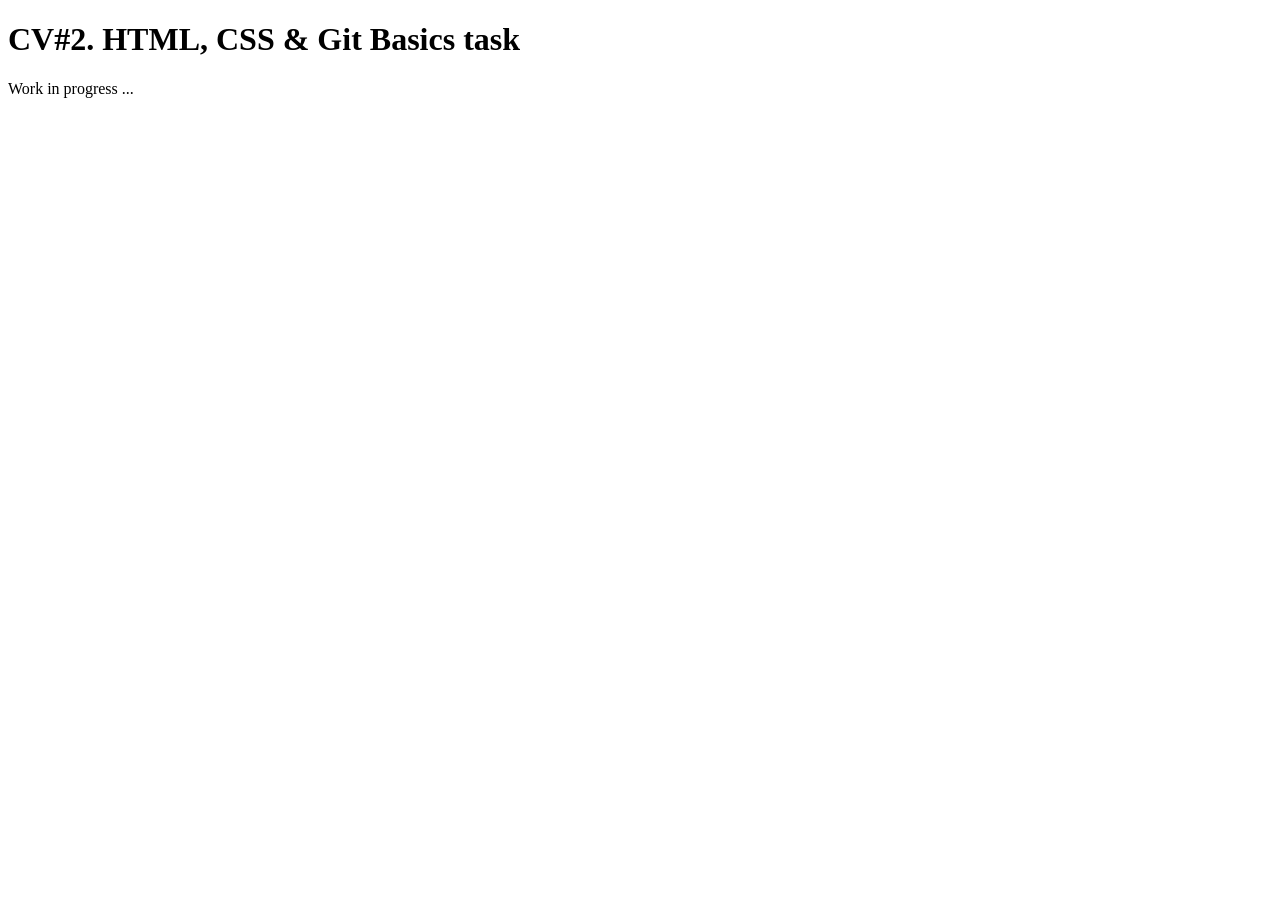
==== index.html @ 4a431e01 "feat: add basic template" ====
<!DOCTYPE html>
	<html lang="en">
	<head>
		<meta charset="UTF-8">
		<meta name="viewport" content="width=device-width, initial-scale=1.0">
		<title>rsschool-cv</title>
	</head>
	<body>
		<h1>CV#2. HTML, CSS & Git Basics task</h1>
		<p>Work in progress ...</p>
	</body>
	</html>
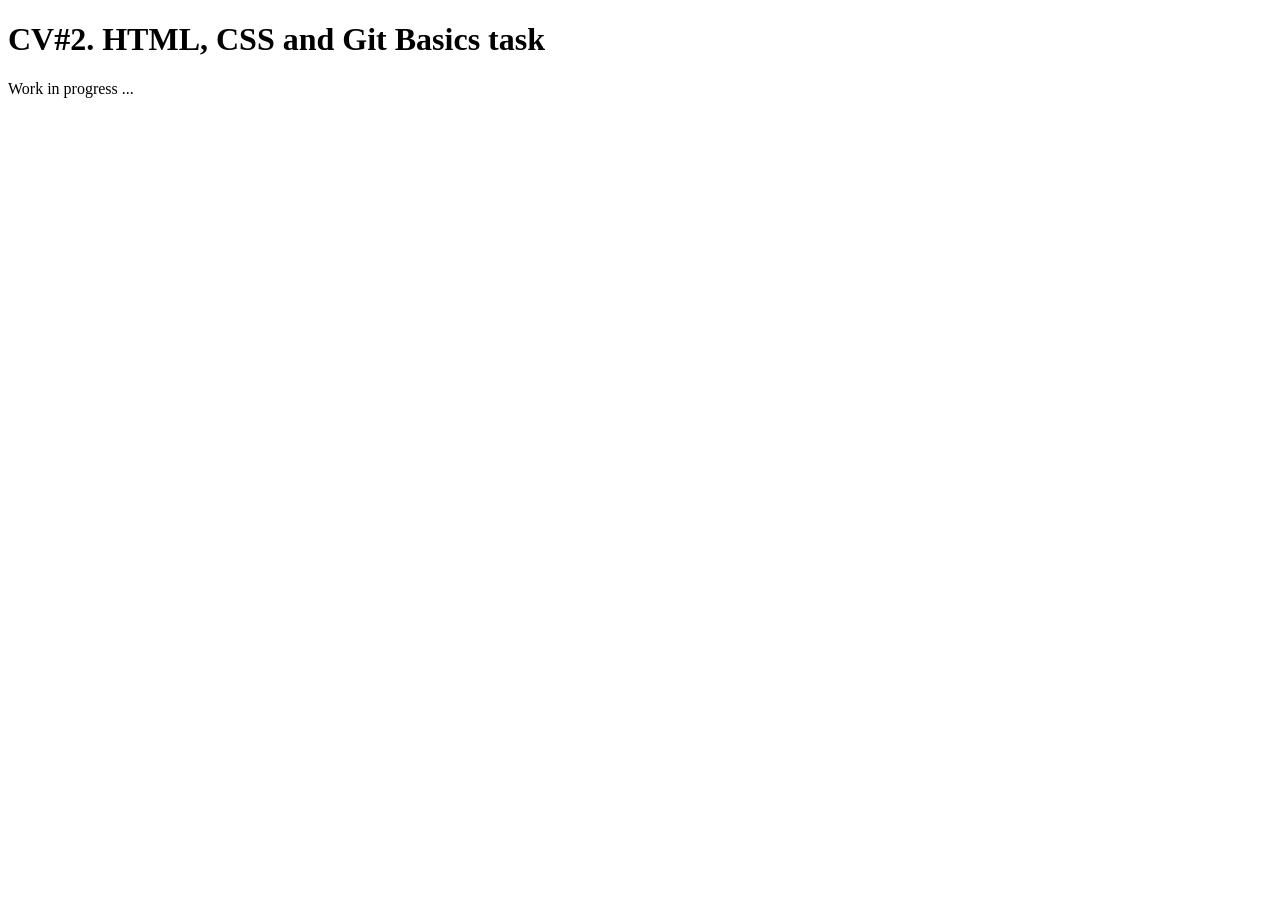
==== commit 7deef0d2: "fix: fix mistake" ====
--- a/index.html
+++ b/index.html
@@ -6,7 +6,7 @@
 		<title>rsschool-cv</title>
 	</head>
 	<body>
-		<h1>CV#2. HTML, CSS & Git Basics task</h1>
+		<h1>CV#2. HTML, CSS and Git Basics task</h1>
 		<p>Work in progress ...</p>
 	</body>
 	</html>
